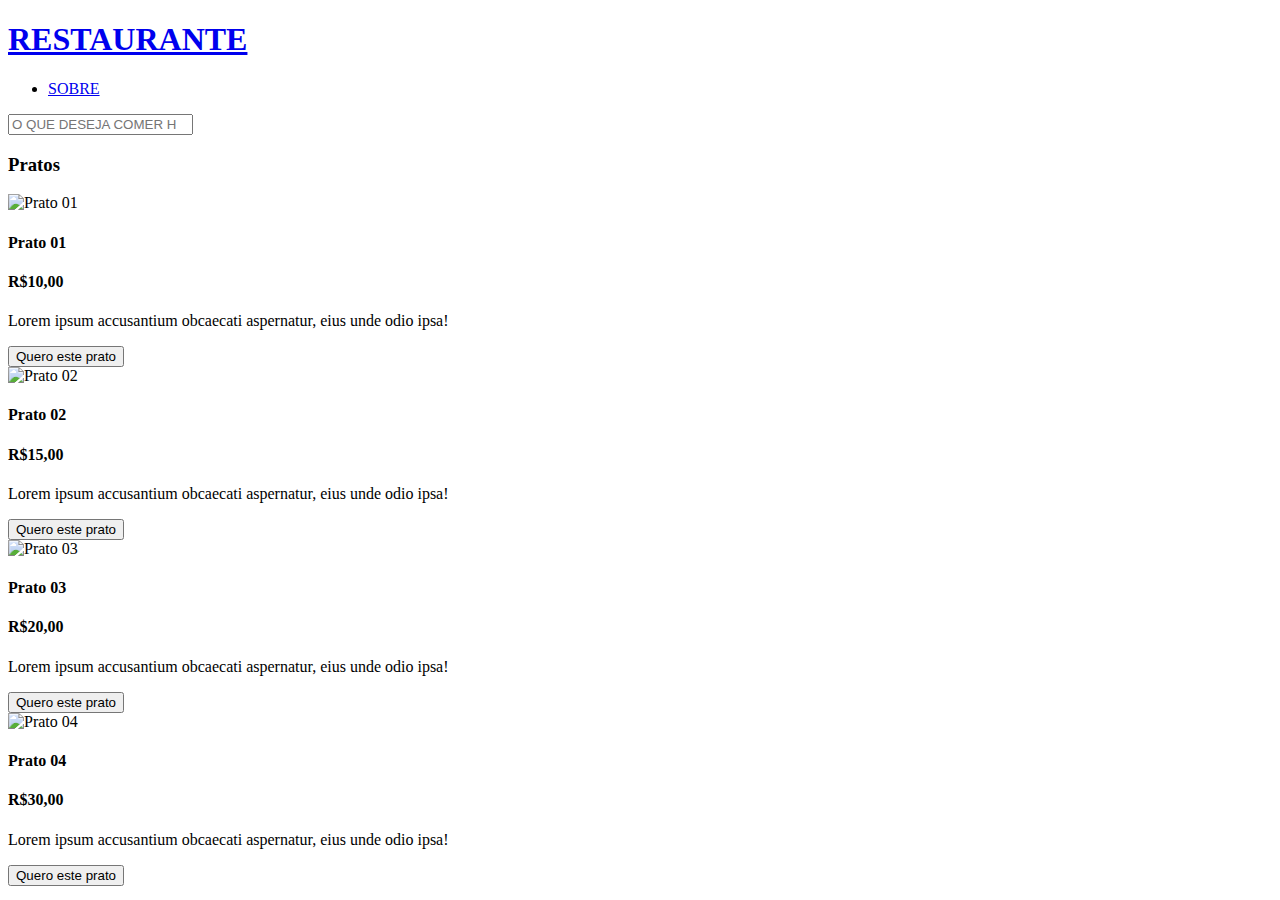
==== index.html @ 55009da1 "cria a index" ====
<!DOCTYPE html>
<html lang="en">
<head>
    <meta charset="UTF-8">
    <meta http-equiv="X-UA-Compatible" content="IE=edge">
    <meta name="viewport" content="width=device-width, initial-scale=1.0">
    <title>Restaurante da Lu</title>
    <link rel="stylesheet" href="Css/style.css">

</head>

<body>
    <header>
      <nav>
          <div class="container">
              <a href="index.html" class="logo">
                  <h1>RESTAURANTE</h1>
              </a>

              <div class="menu">

                <ul>
                  <li>
                      <a href="sobre.html">SOBRE</a>
                  </li>

                </ul>

              </div>
          </div>
      </nav>

      <section class="hero">
          <div class="container">
            <form id="formSearch">
                 <input type="search" placeholder="O QUE DESEJA COMER HOJE?" name="inputSearch" id="inputSearch">
            </form>
          </div>
      </section>
    </header>

    <main>
        <div class="container">
            <h3>Pratos</h3>

            <section class="pratos">
               <article class="prato">
                  <img src="" alt="Prato 01"> 
                  <h4>Prato 01</h4>
                  <h4>R$10,00</h4>
                  <p>Lorem ipsum accusantium obcaecati aspernatur, eius unde odio ipsa!</p>
                  <button type="button">Quero este prato</button>
               </article> 
               <article class="prato">
                <img src="" alt="Prato 02"> 
                <h4>Prato 02</h4>
                <h4>R$15,00</h4>
                <p>Lorem ipsum accusantium obcaecati aspernatur, eius unde odio ipsa!</p>
                <button type="button">Quero este prato</button>
             </article> 
             <article class="prato">
                <img src="" alt="Prato 03"> 
                <h4>Prato 03</h4>
                <h4>R$20,00</h4>
                <p>Lorem ipsum accusantium obcaecati aspernatur, eius unde odio ipsa!</p>
                <button type="button">Quero este prato</button>
             </article> 
             <article class="prato">
                <img src="" alt="Prato 04"> 
                <h4>Prato 04</h4>
                <h4>R$30,00</h4>
                <p>Lorem ipsum accusantium obcaecati aspernatur, eius unde odio ipsa!</p>
                <button type="button">Quero este prato</button>
             </article> 
            </section>
        </div>
    </main>
</body>
</html>
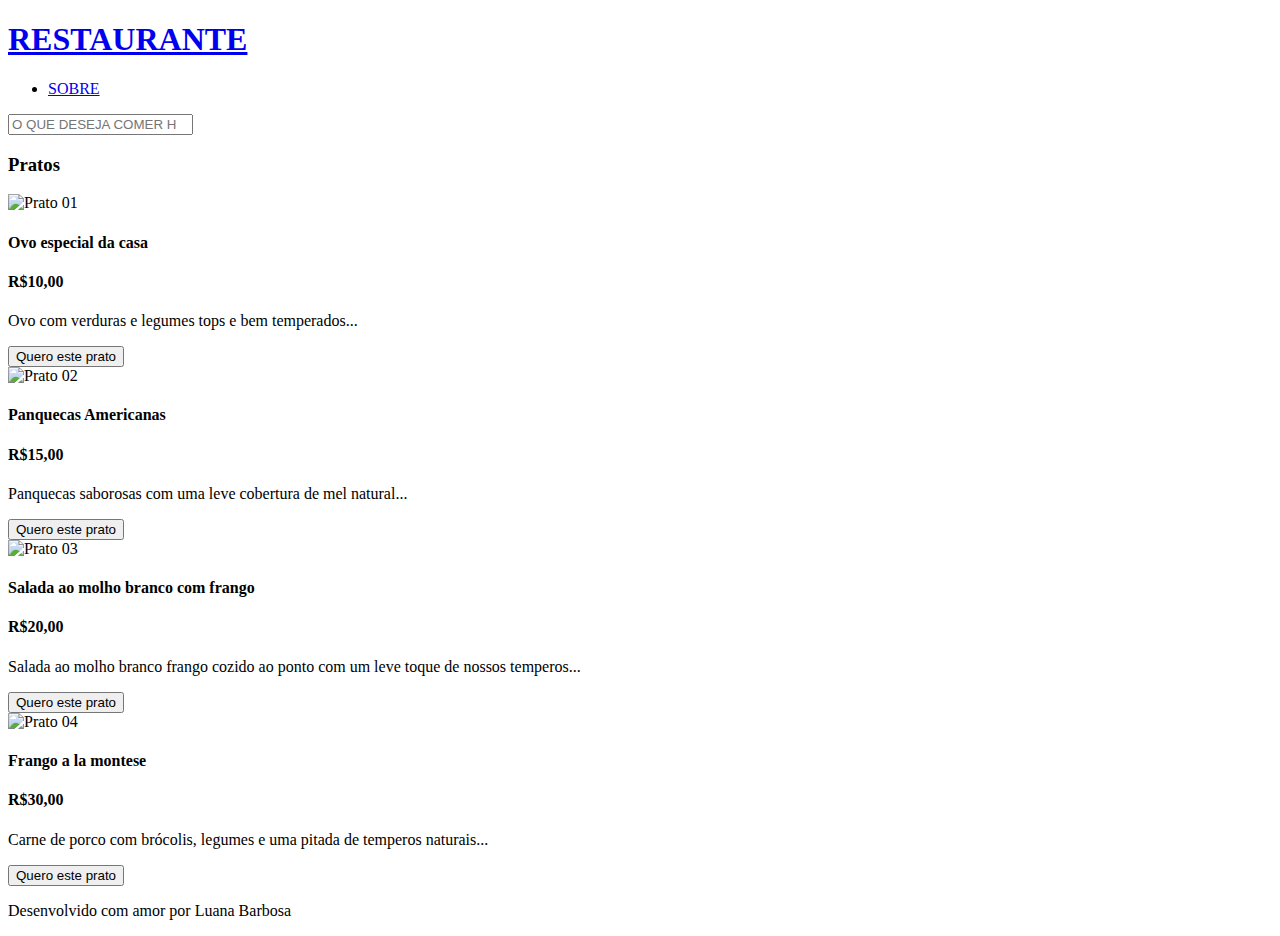
==== commit e45cf66c: "modifica a index" ====
--- a/index.html
+++ b/index.html
@@ -45,35 +45,39 @@
 
             <section class="pratos">
                <article class="prato">
-                  <img src="" alt="Prato 01"> 
-                  <h4>Prato 01</h4>
+                  <img src="imagens/prato exemplo.jpg" alt="Prato 01"> 
+                  <h4>Ovo especial da casa</h4>
                   <h4>R$10,00</h4>
-                  <p>Lorem ipsum accusantium obcaecati aspernatur, eius unde odio ipsa!</p>
+                  <p>Ovo com verduras e legumes tops e bem temperados...</p>
                   <button type="button">Quero este prato</button>
                </article> 
                <article class="prato">
-                <img src="" alt="Prato 02"> 
-                <h4>Prato 02</h4>
+                <img src="imagens/prato exemplo2.jpg" alt="Prato 02"> 
+                <h4>Panquecas Americanas</h4>
                 <h4>R$15,00</h4>
-                <p>Lorem ipsum accusantium obcaecati aspernatur, eius unde odio ipsa!</p>
+                <p>Panquecas saborosas com uma leve cobertura de mel natural...</p>
                 <button type="button">Quero este prato</button>
              </article> 
              <article class="prato">
-                <img src="" alt="Prato 03"> 
-                <h4>Prato 03</h4>
+                <img src="Imagens/prato exemplo3.jpg" alt="Prato 03"> 
+                <h4>Salada ao molho branco com frango</h4>
                 <h4>R$20,00</h4>
-                <p>Lorem ipsum accusantium obcaecati aspernatur, eius unde odio ipsa!</p>
+                <p>Salada ao molho branco frango cozido ao ponto com um leve toque de nossos temperos...</p>
                 <button type="button">Quero este prato</button>
              </article> 
              <article class="prato">
-                <img src="" alt="Prato 04"> 
-                <h4>Prato 04</h4>
+                <img src="Imagens/prato exemplo4.jpg" alt="Prato 04"> 
+                <h4>Frango a la montese</h4>
                 <h4>R$30,00</h4>
-                <p>Lorem ipsum accusantium obcaecati aspernatur, eius unde odio ipsa!</p>
+                <p>Carne de porco com brócolis, legumes e uma pitada de temperos naturais...</p>
                 <button type="button">Quero este prato</button>
              </article> 
             </section>
         </div>
     </main>
+
+    <footer class="container">
+        <p>Desenvolvido com amor por Luana Barbosa</p>
+    </footer>
 </body>
 </html>